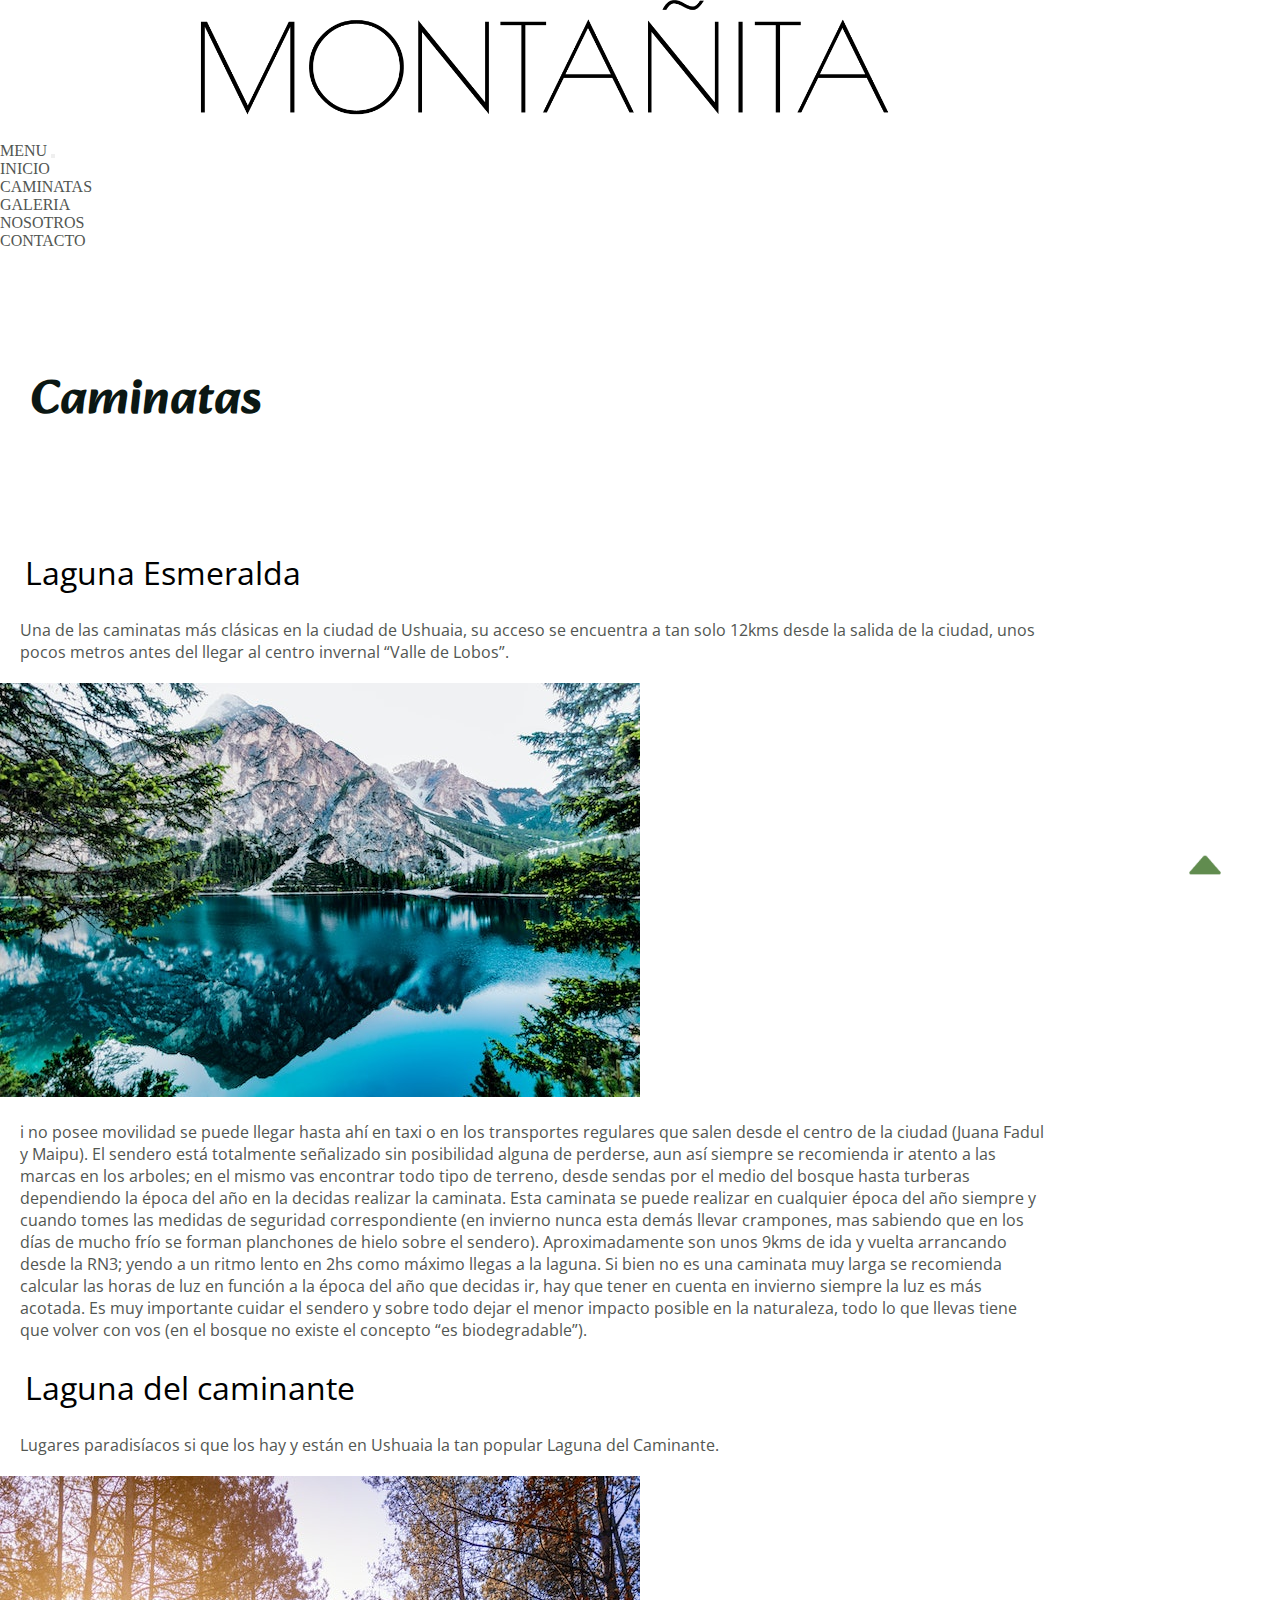
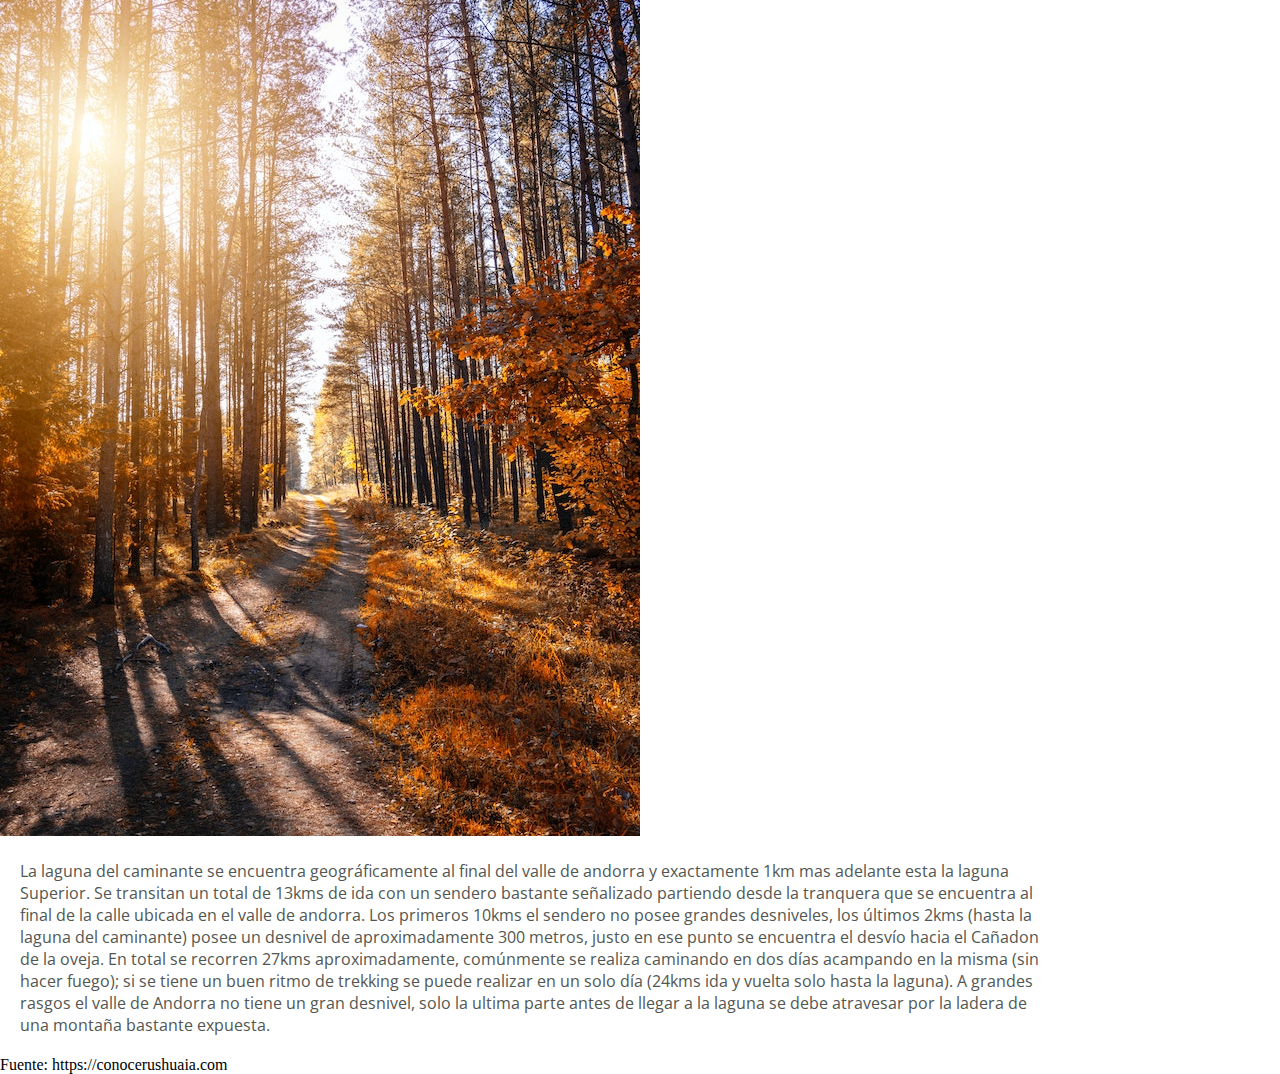
==== pages/caminante.html @ 17c585fa "Subiendo" ====
<!DOCTYPE html>
<html lang="en">
<head>
    <meta charset="UTF-8">
    <meta http-equiv="X-UA-Compatible" content="IE=edge">
    <meta name="viewport" content="width=device-width, initial-scale=1.0">
    
    <!--BOOTSTRAP-->
    <link href="https://cdn.jsdelivr.net/npm/bootstrap@5.3.0-alpha3/dist/css/bootstrap.min.css" rel="stylesheet" integrity="sha384-KK94CHFLLe+nY2dmCWGMq91rCGa5gtU4mk92HdvYe+M/SXH301p5ILy+dN9+nJOZ" crossorigin="anonymous">
    
    <link rel="stylesheet" href="../css/styles.css">

    <link rel="preconnect" href="https://fonts.googleapis.com">
    <link rel="preconnect" href="https://fonts.gstatic.com" crossorigin>
    <link href="https://fonts.googleapis.com/css2?family=Alkatra&display=swap" rel="stylesheet">

    <link rel="preconnect" href="https://fonts.googleapis.com">
    <link rel="preconnect" href="https://fonts.gstatic.com" crossorigin>
    <link href="https://fonts.googleapis.com/css2?family=Open+Sans:ital,wght@1,300&display=swap" rel="stylesheet">

    <link rel="preconnect" href="https://fonts.googleapis.com">
    <link rel="preconnect" href="https://fonts.gstatic.com" crossorigin>
    <link href="https://fonts.googleapis.com/css2?family=Open+Sans&display=swap" rel="stylesheet">

    
    <title>Caminatas</title>

</head>
<body>
    <header id="arriba">
        <!--LOGO-->
        <section>
            <div class="logo">
                <a href="../index.html">
                    <img class="logito" src="../img/LOGO.png" alt="Inicio">
                </a>
            </div>            
        </section>

        <!--NUEVO MENU-->
        
        <nav class="navbar navbar-expand-lg bg-body-tertiary">
            <div class="container-fluid">
              <a class="navbar-brand" >MENU</a>
              <button class="navbar-toggler" type="button" data-bs-toggle="collapse" data-bs-target="#navbarNav" aria-controls="navbarNav" aria-expanded="false" aria-label="Toggle navigation">
                <span class="navbar-toggler-icon"></span>
              </button>
              <div class="collapse navbar-collapse" id="navbarNav">
                <ul class="navbar-nav">

                  <li class="nav-item">
                    <a class="nav-link" href="../index.html">INICIO</a>
                  </li>

                  <li class="nav-item">
                    <a class="nav-link active" aria-current="page" href="caminatas.html">CAMINATAS</a>
                  </li>

                  <li class="nav-item">
                    <a class="nav-link" href="galeria.html">GALERIA</a>
                  </li>

                  <li class="nav-item">
                    <a class="nav-link" href="nosotros.html">NOSOTROS</a>
                  </li>

                  <li class="nav-item">
                    <a class="nav-link" href="contacto.html">CONTACTO</a>
                  </li>

                </ul>
              </div>
            </div>
          </nav>

    </header>

    <h1>Caminatas</h1>

    <p class="texto-titulos">Laguna Esmeralda</p>

    <section>
        <p class="parrafo-gris">Una de las caminatas más clásicas en la ciudad de Ushuaia, su acceso se encuentra a tan solo 12kms desde la salida de la ciudad, unos pocos metros antes del llegar al centro invernal “Valle de Lobos”.</p>
    </section>

    <section>
        <img src="../img/img5.jpg" alt="laguna">
    </section>

    <section>
        <p class="parrafo-gris">i no posee movilidad se puede llegar hasta ahí en taxi o en los transportes regulares que salen desde el centro de la ciudad (Juana Fadul y Maipu).

          El sendero está totalmente señalizado sin posibilidad alguna de perderse, aun así siempre se recomienda ir atento a las marcas en los arboles; en el mismo vas encontrar todo tipo de terreno, desde sendas por el medio del bosque hasta turberas dependiendo la época del año en la decidas realizar la caminata. Esta caminata se puede realizar en cualquier época del año siempre y cuando tomes las medidas de seguridad correspondiente (en invierno nunca esta demás llevar crampones, mas sabiendo que en los días de mucho frío se forman planchones de hielo sobre el sendero). Aproximadamente son unos 9kms de ida y vuelta arrancando desde la RN3; yendo a un ritmo lento en 2hs como máximo llegas a la laguna. Si bien no es una caminata muy larga se recomienda calcular las horas de luz en función a la época del año que decidas ir, hay que tener en cuenta en invierno siempre la luz es más acotada.
          
          Es muy importante cuidar el sendero y sobre todo dejar el menor impacto posible en la naturaleza, todo lo que llevas tiene que volver con vos (en el bosque no existe el concepto “es biodegradable”).</p>

    </section>

    <p class="texto-titulos">Laguna del caminante</p>

    <section>
        <p class="parrafo-gris">Lugares paradisíacos si que los hay y están en Ushuaia la tan popular Laguna del Caminante.</p>
    </section>

    <section>
        <img src="../img/img6.jpg" alt="laguna">
    </section>

    <section>
        <p class="parrafo-gris">La laguna del caminante se encuentra geográficamente al final del valle de andorra y exactamente 1km mas adelante esta la laguna Superior. Se transitan un total de 13kms de ida con un sendero bastante señalizado partiendo desde la tranquera que se encuentra al final de la calle ubicada en el valle de andorra. Los primeros 10kms el sendero no posee grandes desniveles, los últimos 2kms (hasta la laguna del caminante) posee un desnivel de aproximadamente 300 metros, justo en ese punto se encuentra el desvío hacia el Cañadon de la oveja.

          En total se recorren 27kms aproximadamente, comúnmente se realiza caminando en dos días acampando en la misma (sin hacer fuego); si se tiene un buen ritmo de trekking se puede realizar en un solo día (24kms ida y vuelta solo hasta la laguna).
          A grandes rasgos el valle de Andorra no tiene un gran desnivel, solo la ultima parte antes de llegar a la laguna se debe atravesar por la ladera de una montaña bastante expuesta.</p>
    </section>

    <section>
      <p>Fuente: https://conocerushuaia.com </p>
    </section>
    </body>

    <footer>
        <a href="#arriba">

            <img class="flecha" src="../img/flecha.png" alt="arriba"
        </a>

        <!--SCRIP BOOTSTRAP-->
        <script src="https://cdn.jsdelivr.net/npm/bootstrap@5.3.0-alpha3/dist/js/bootstrap.bundle.min.js" integrity="sha384-ENjdO4Dr2bkBIFxQpeoTz1HIcje39Wm4jDKdf19U8gI4ddQ3GYNS7NTKfAdVQSZe" crossorigin="anonymous"></script>
    </footer>
    
</body>
</html>
---- css/styles.css ----
*{
    margin: 0;
    padding: 0;
}

.logito{
    width: 700px;
}

ul{
    list-style: none;
}

a{
    text-decoration: none;
    color: #525652;
}

h1{
    color:rgb(11, 23, 19);
    font-family:'Alkatra', cursive;
    font-size: 3rem;
    margin: 80px auto; 
    padding: 30px;   
}

.titulos{
    margin: 0 auto;

}

.texto-titulos{
    font-size: 2rem;
    font-family: 'Open Sans', sans-serif;
    margin: 25px;
}

.parrafo-gris {
    color: #525652;
    font-family: 'Open Sans', sans-serif;
    margin: 20px;
    width: 80%;
}

h2{
    font-family: 'Open Sans', sans-serif;
    margin: 25px;
}

label{
    display: block;
}

input{
    display: block;
}

.menu-productos li{
    display: inline;
    margin-right: 40px;
}

.texto-foto{
    font-family: 'Open Sans', sans-serif;
}

img{
    max-width: 100%;
}

.padre-galeria{
    display: flex;
    justify-content: center;
    align-items: center;
    flex-wrap: wrap;
    gap: 30px;
}

.hijo-galeria{
    width: 300px;
}

.padre-inicio{
    display: flex;
    flex-direction: column;
    gap: 30px;
}

.hijo-inicio{
    display: flex;
    justify-content: center;
    align-items: center;
    gap: 30px;
}

.hijo-inicio img{
    width: 400px;
}

.flecha{
    width: 50px;
    position: fixed;
    bottom: 10px;
    right: 50px;
}

@media (min-width: 768px) {
    .logo{
        margin: 0 auto;
        width: 70%;
    }
}



.navbar {
    display: flex;
    align-items: center;
}

.padre-fotos{
    display: flex;
    flex-direction: column;
    align-items: center;
    gap: 20px;
}

.padre-fotos img{
    width: 600px;
}

@media (min-width: 768px){
    .padre-fotos {
        display: grid;
        grid-template-columns: repeat(2, 1fr);
    }
}
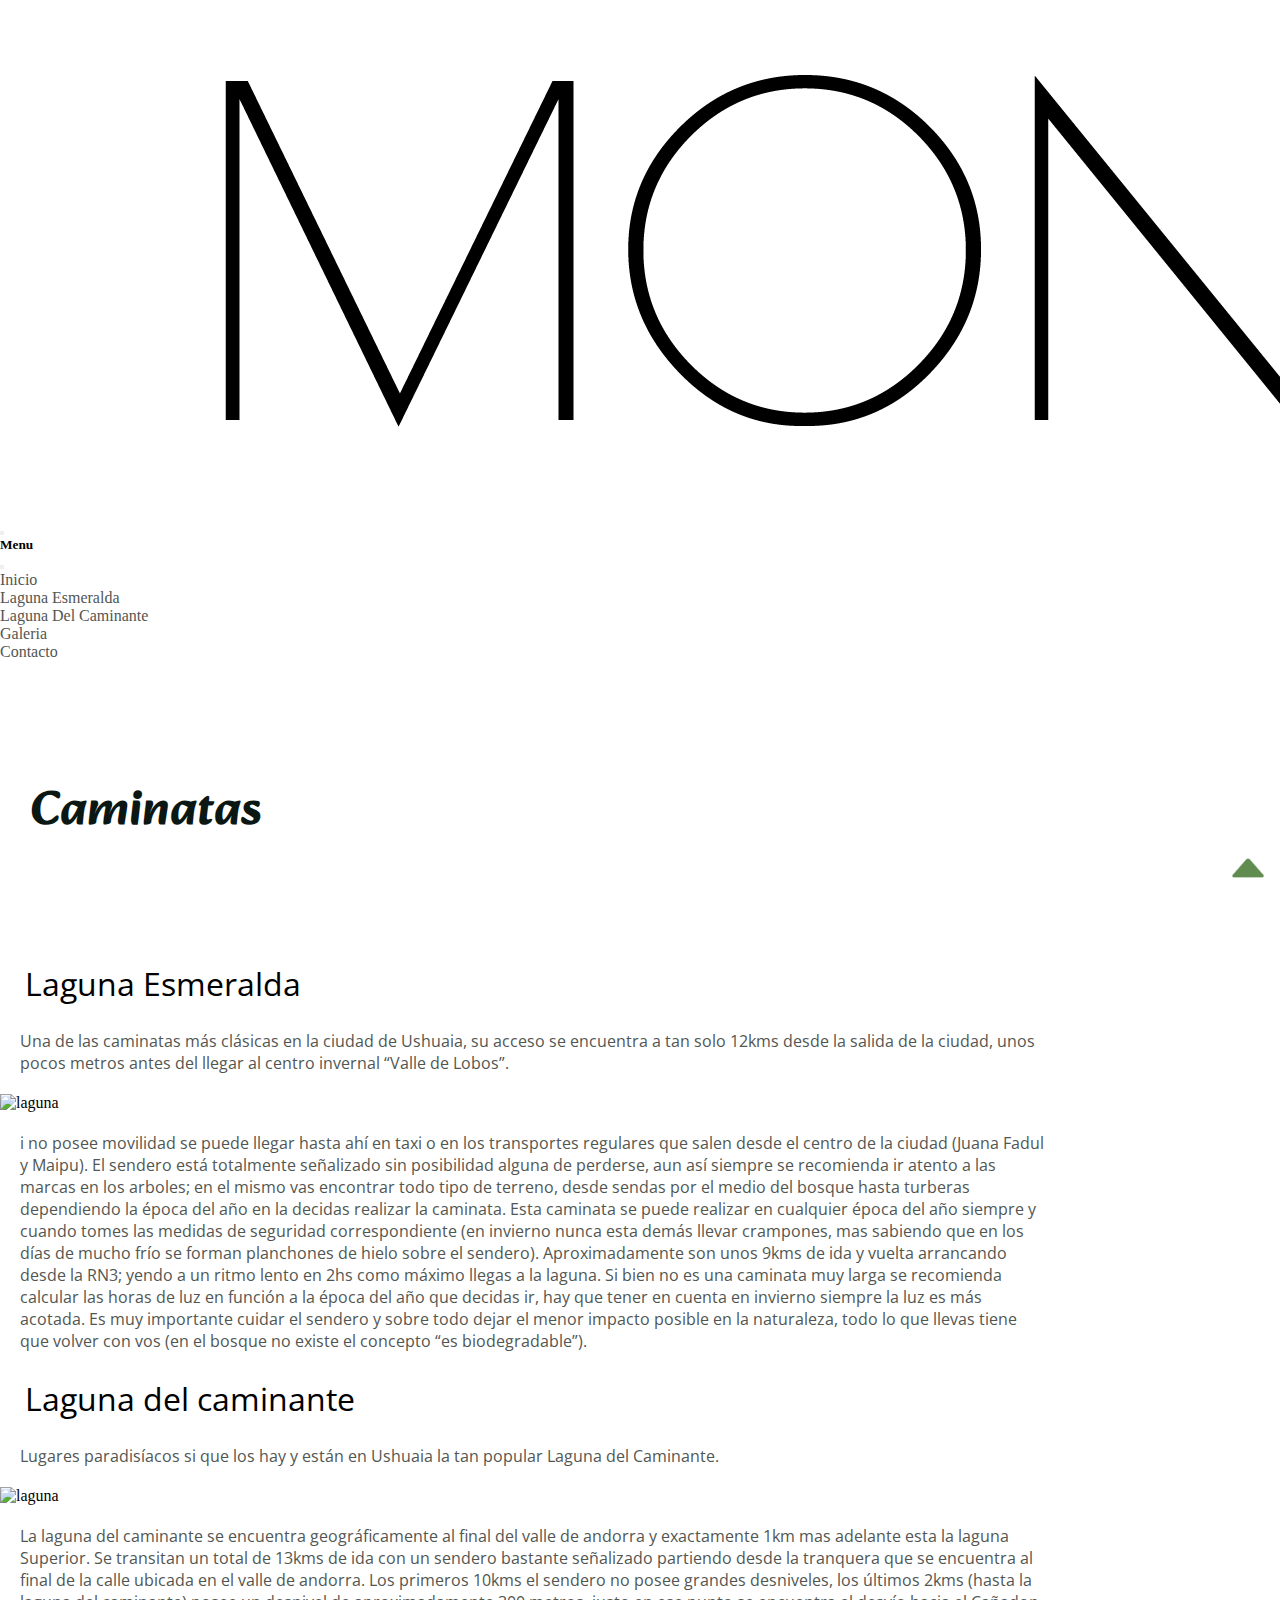
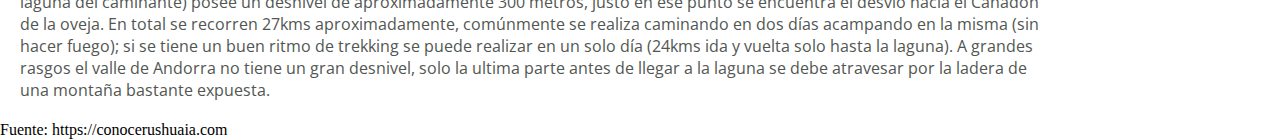
==== commit ee6aea2d: "modificado" ====
--- a/pages/caminante.html
+++ b/pages/caminante.html
@@ -8,7 +8,10 @@
     <!--BOOTSTRAP-->
     <link href="https://cdn.jsdelivr.net/npm/bootstrap@5.3.0-alpha3/dist/css/bootstrap.min.css" rel="stylesheet" integrity="sha384-KK94CHFLLe+nY2dmCWGMq91rCGa5gtU4mk92HdvYe+M/SXH301p5ILy+dN9+nJOZ" crossorigin="anonymous">
     
+    <!--mi css-->
     <link rel="stylesheet" href="../css/styles.css">
+
+    <!--Tipografias-->
 
     <link rel="preconnect" href="https://fonts.googleapis.com">
     <link rel="preconnect" href="https://fonts.gstatic.com" crossorigin>
@@ -37,41 +40,47 @@
             </div>            
         </section>
 
-        <!--NUEVO MENU-->
-        
-        <nav class="navbar navbar-expand-lg bg-body-tertiary">
-            <div class="container-fluid">
-              <a class="navbar-brand" >MENU</a>
-              <button class="navbar-toggler" type="button" data-bs-toggle="collapse" data-bs-target="#navbarNav" aria-controls="navbarNav" aria-expanded="false" aria-label="Toggle navigation">
-                <span class="navbar-toggler-icon"></span>
+        <!--NUEVO MENU LATERAL-->
+
+        <nav class="navbar bg-body-tertiary bg-body-tertiary">
+          <div class="container-fluid">
+            <a class="navbar-brand" href="#"></a>
+              <button class="navbar-toggler" type="button" data-bs-toggle="offcanvas" data-bs-target="#offcanvasNavbar" aria-controls="offcanvasNavbar" aria-label="Toggle navigation">
+              <span class="navbar-toggler-icon"></span>
               </button>
-              <div class="collapse navbar-collapse" id="navbarNav">
-                <ul class="navbar-nav">
+            <div class="offcanvas offcanvas-end" tabindex="-1" id="offcanvasNavbar" aria-labelledby="offcanvasNavbarLabel">
+              <div class="offcanvas-header">
+              <h5 class="offcanvas-title" id="offcanvasNavbarLabel">Menu</h5>
+              <button type="button" class="btn-close" data-bs-dismiss="offcanvas" aria-label="Close"></button>
+              </div>
+
+              <div class="offcanvas-body">
+                <ul class="navbar-nav justify-content-end flex-grow-1 pe-3">
 
                   <li class="nav-item">
-                    <a class="nav-link" href="../index.html">INICIO</a>
+                    <a class="nav-link" aria-current="page" href="../index.html">Inicio</a>
                   </li>
 
                   <li class="nav-item">
-                    <a class="nav-link active" aria-current="page" href="caminatas.html">CAMINATAS</a>
+                    <a class="nav-link" href="esmeralda.html">Laguna Esmeralda</a>
                   </li>
 
                   <li class="nav-item">
-                    <a class="nav-link" href="galeria.html">GALERIA</a>
+                    <a class="nav-link active" href="caminante.html">Laguna Del Caminante</a>
                   </li>
 
                   <li class="nav-item">
-                    <a class="nav-link" href="nosotros.html">NOSOTROS</a>
+                    <a class="nav-link" href="galeria.html">Galeria</a>
                   </li>
 
                   <li class="nav-item">
-                    <a class="nav-link" href="contacto.html">CONTACTO</a>
+                    <a class="nav-link" href="contacto.html">Contacto</a>
                   </li>
 
-                </ul>
               </div>
             </div>
-          </nav>
+          </div>
+        </nav>
 
     </header>
 
--- a/css/styles.css
+++ b/css/styles.css
@@ -3,8 +3,9 @@
     padding: 0;
 }
 
-.logito{
-    width: 700px;
+.logo{
+    width: 70%;
+    margin: 0 auto;
 }
 
 ul{
@@ -64,10 +65,49 @@
     font-family: 'Open Sans', sans-serif;
 }
 
-img{
-    max-width: 100%;
+.flecha{
+    width: 50px;
+    position: fixed;
+    bottom: 7px;
+    right: 7px;
 }
 
+.imagenes{
+    display: flex;
+    flex-direction: column;
+    align-items: center;
+    gap: 40px;
+    margin: 0 auto;
+}
+
+/*AJUSTE PARA DIFERENTES MEDIDAS DE PANTALLA*/
+
+@media(min-width: 768px){
+    .imagenes{
+        display: grid;
+        grid-template-columns: repeat(2, 1fr);
+        gap: 20px;
+    }
+}
+
+@media (min-width: 992px){
+    .imagenes {
+        grid-template-columns: repeat(3, 1fr);
+    }
+}
+
+
+
+
+/*COSAS QUE YA NO SE USAN*/
+
+/*
+.titulos{
+    margin: 0 auto;
+}
+*/
+
+/*
 .padre-galeria{
     display: flex;
     justify-content: center;
@@ -96,23 +136,26 @@
 .hijo-inicio img{
     width: 400px;
 }
+*/
 
-.flecha{
-    width: 50px;
-    position: fixed;
-    bottom: 10px;
-    right: 50px;
+/*
+.texto-titulos{
+    font-size: 2rem;
+    font-family: 'Open Sans', sans-serif;
+    margin: 25px;
 }
+*/
 
+/*
 @media (min-width: 768px) {
     .logo{
         margin: 0 auto;
         width: 70%;
     }
 }
+*/
 
-
-
+/*
 .navbar {
     display: flex;
     align-items: center;
@@ -128,10 +171,26 @@
 .padre-fotos img{
     width: 600px;
 }
+*/
 
+/*
+.texto{
+    margin: 25px;
+    display: flex;
+}
+*/
+
+/*
 @media (min-width: 768px){
-    .padre-fotos {
-        display: grid;
-        grid-template-columns: repeat(2, 1fr);
+    #carouselExample{
+        width: 70%;
+        margin: 0 auto;
     }
-}+}
+*/
+
+/*
+img{
+    max-width: 100%;
+}
+*/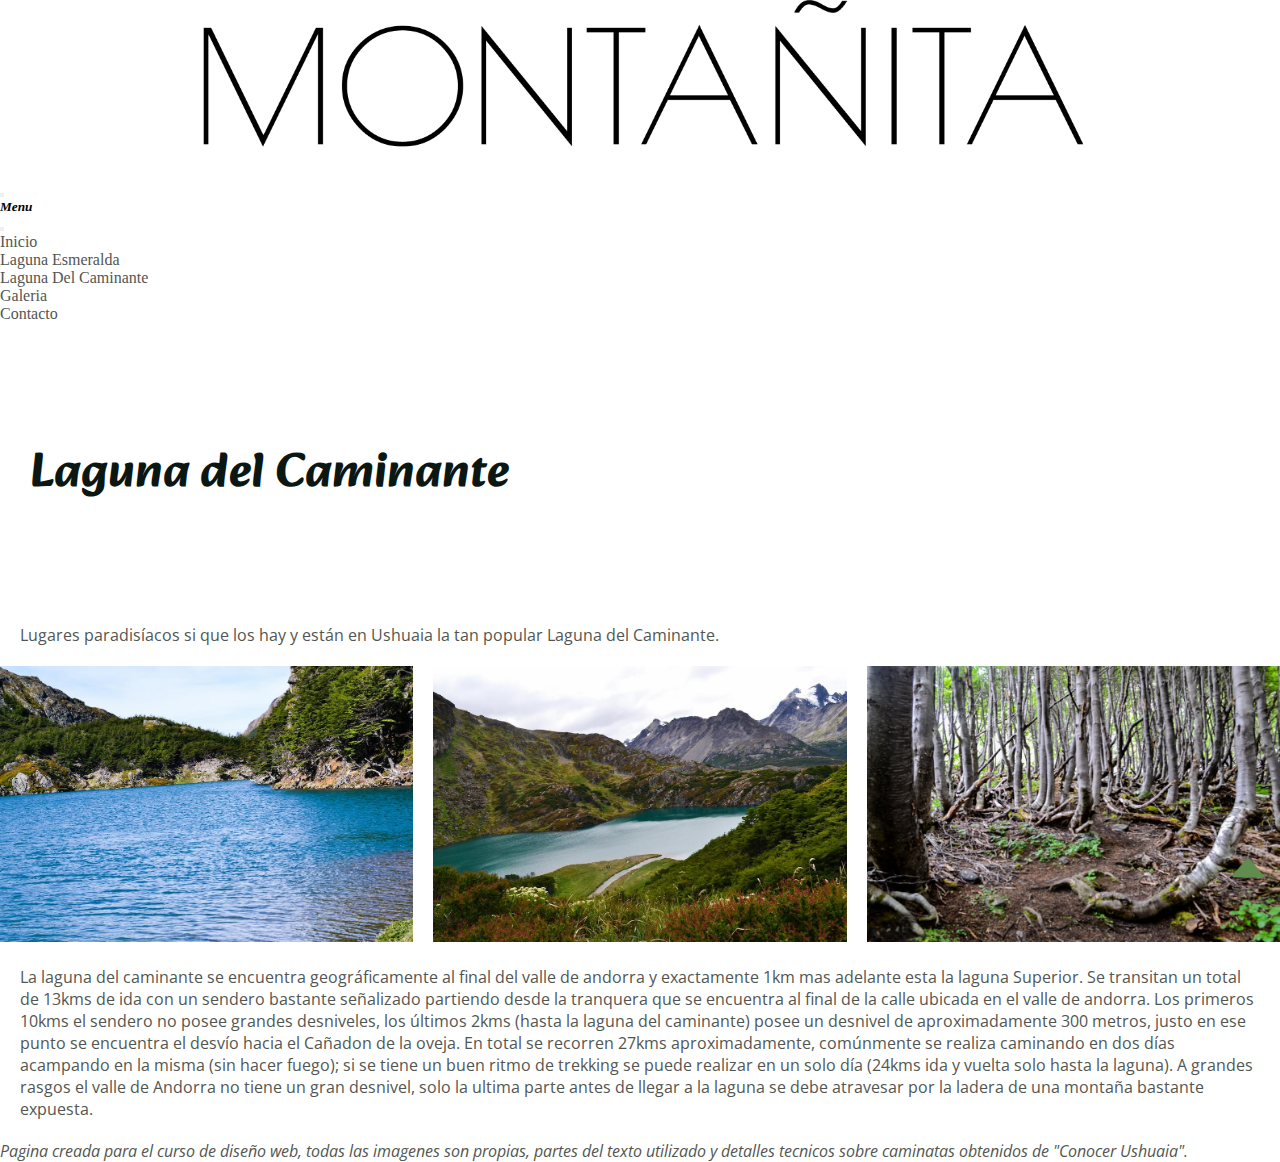
==== commit f87b310f: "paginas modificadas" ====
--- a/pages/caminante.html
+++ b/pages/caminante.html
@@ -26,8 +26,7 @@
     <link href="https://fonts.googleapis.com/css2?family=Open+Sans&display=swap" rel="stylesheet">
 
     
-    <title>Caminatas</title>
-
+    <title>Laguna del Caminante</title>
 </head>
 <body>
     <header id="arriba">
@@ -84,47 +83,35 @@
 
     </header>
 
-    <h1>Caminatas</h1>
+    <h1 class="text-center">Laguna del Caminante</h1>
 
-    <p class="texto-titulos">Laguna Esmeralda</p>
-
-    <section>
-        <p class="parrafo-gris">Una de las caminatas más clásicas en la ciudad de Ushuaia, su acceso se encuentra a tan solo 12kms desde la salida de la ciudad, unos pocos metros antes del llegar al centro invernal “Valle de Lobos”.</p>
-    </section>
-
-    <section>
-        <img src="../img/img5.jpg" alt="laguna">
-    </section>
-
-    <section>
-        <p class="parrafo-gris">i no posee movilidad se puede llegar hasta ahí en taxi o en los transportes regulares que salen desde el centro de la ciudad (Juana Fadul y Maipu).
-
-          El sendero está totalmente señalizado sin posibilidad alguna de perderse, aun así siempre se recomienda ir atento a las marcas en los arboles; en el mismo vas encontrar todo tipo de terreno, desde sendas por el medio del bosque hasta turberas dependiendo la época del año en la decidas realizar la caminata. Esta caminata se puede realizar en cualquier época del año siempre y cuando tomes las medidas de seguridad correspondiente (en invierno nunca esta demás llevar crampones, mas sabiendo que en los días de mucho frío se forman planchones de hielo sobre el sendero). Aproximadamente son unos 9kms de ida y vuelta arrancando desde la RN3; yendo a un ritmo lento en 2hs como máximo llegas a la laguna. Si bien no es una caminata muy larga se recomienda calcular las horas de luz en función a la época del año que decidas ir, hay que tener en cuenta en invierno siempre la luz es más acotada.
-          
-          Es muy importante cuidar el sendero y sobre todo dejar el menor impacto posible en la naturaleza, todo lo que llevas tiene que volver con vos (en el bosque no existe el concepto “es biodegradable”).</p>
-
-    </section>
-
-    <p class="texto-titulos">Laguna del caminante</p>
-
-    <section>
+    <section class="container">
         <p class="parrafo-gris">Lugares paradisíacos si que los hay y están en Ushuaia la tan popular Laguna del Caminante.</p>
     </section>
 
-    <section>
-        <img src="../img/img6.jpg" alt="laguna">
-    </section>
+    <div class="imagenes container">
+      <div>
+        <img src="../img/cam12.jpg" alt="laguna">
+      </div>
 
-    <section>
+      <div>
+        <img src="../img/cam10.jpg" alt="laguna">
+      </div>
+
+      <div>
+        <img src="../img/cam4.jpg" alt="laguna">
+      </div>
+      
+      
+    </div>
+
+    <section class="container">
         <p class="parrafo-gris">La laguna del caminante se encuentra geográficamente al final del valle de andorra y exactamente 1km mas adelante esta la laguna Superior. Se transitan un total de 13kms de ida con un sendero bastante señalizado partiendo desde la tranquera que se encuentra al final de la calle ubicada en el valle de andorra. Los primeros 10kms el sendero no posee grandes desniveles, los últimos 2kms (hasta la laguna del caminante) posee un desnivel de aproximadamente 300 metros, justo en ese punto se encuentra el desvío hacia el Cañadon de la oveja.
 
           En total se recorren 27kms aproximadamente, comúnmente se realiza caminando en dos días acampando en la misma (sin hacer fuego); si se tiene un buen ritmo de trekking se puede realizar en un solo día (24kms ida y vuelta solo hasta la laguna).
           A grandes rasgos el valle de Andorra no tiene un gran desnivel, solo la ultima parte antes de llegar a la laguna se debe atravesar por la ladera de una montaña bastante expuesta.</p>
     </section>
 
-    <section>
-      <p>Fuente: https://conocerushuaia.com </p>
-    </section>
     </body>
 
     <footer>
@@ -133,6 +120,10 @@
             <img class="flecha" src="../img/flecha.png" alt="arriba"
         </a>
 
+        <div class="text-center my-4">
+          <p class="parrafo-gris1">Pagina creada para el curso de diseño web, todas las imagenes son propias, partes del texto utilizado y detalles tecnicos sobre caminatas obtenidos de "Conocer Ushuaia".</p>
+        </div>
+
         <!--SCRIP BOOTSTRAP-->
         <script src="https://cdn.jsdelivr.net/npm/bootstrap@5.3.0-alpha3/dist/js/bootstrap.bundle.min.js" integrity="sha384-ENjdO4Dr2bkBIFxQpeoTz1HIcje39Wm4jDKdf19U8gI4ddQ3GYNS7NTKfAdVQSZe" crossorigin="anonymous"></script>
     </footer>
--- a/css/styles.css
+++ b/css/styles.css
@@ -1,6 +1,10 @@
 *{
     margin: 0;
     padding: 0;
+}
+
+img{
+    max-width: 100%;
 }
 
 .logo{
@@ -40,12 +44,23 @@
     color: #525652;
     font-family: 'Open Sans', sans-serif;
     margin: 20px;
-    width: 80%;
+}
+
+.parrafo-gris1 {
+    color: #525652;
+    font-family: 'Open Sans', sans-serif;
+    font-style: italic;
+    margin: 0 auto;
 }
 
 h2{
     font-family: 'Open Sans', sans-serif;
     margin: 25px;
+}
+
+h5{
+    color: black;
+    font-style: italic;
 }
 
 label{
@@ -190,7 +205,7 @@
 */
 
 /*
-img{
-    max-width: 100%;
+.logito{
+    width: 700px;
 }
 */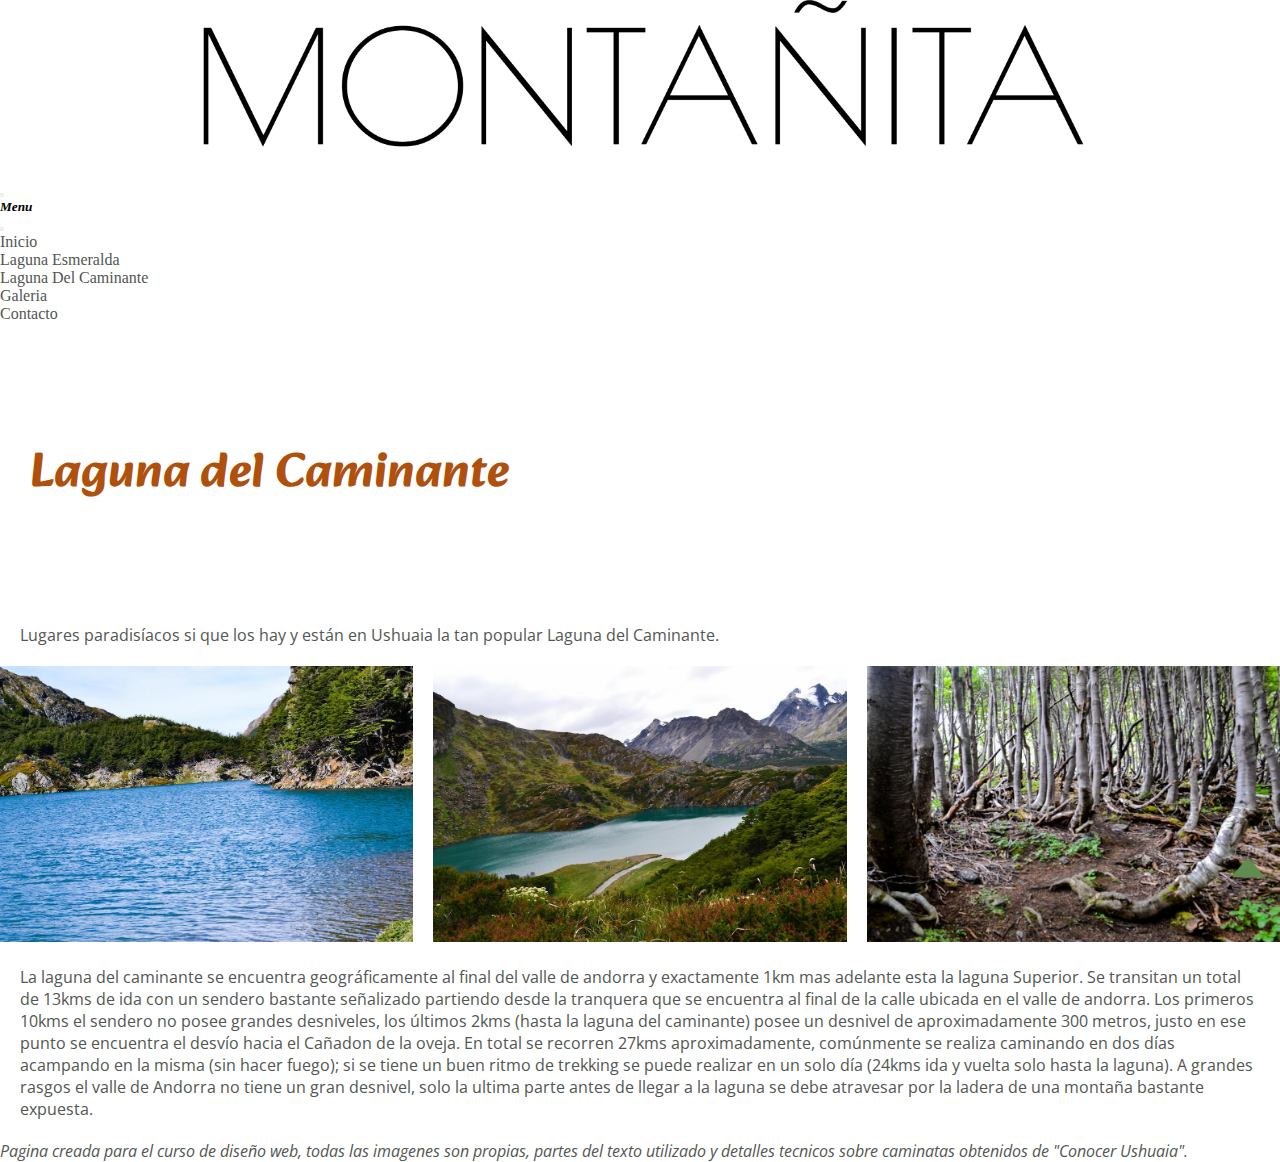
==== commit d1ebc692: "ultimos cambios" ====
--- a/pages/caminante.html
+++ b/pages/caminante.html
@@ -91,17 +91,16 @@
 
     <div class="imagenes container">
       <div>
-        <img src="../img/cam12.jpg" alt="laguna">
+        <img src="../img/cam12.jpg" alt="laguna del caminante">
       </div>
 
       <div>
-        <img src="../img/cam10.jpg" alt="laguna">
+        <img src="../img/cam10.jpg" alt="laguna del caminante vista superior">
       </div>
 
       <div>
-        <img src="../img/cam4.jpg" alt="laguna">
-      </div>
-      
+        <img src="../img/cam4.jpg" alt="lArboles con bases dobladas">
+      </div>   
       
     </div>
 
--- a/css/styles.css
+++ b/css/styles.css
@@ -22,7 +22,7 @@
 }
 
 h1{
-    color:rgb(11, 23, 19);
+    color:rgb(175, 80, 13);
     font-family:'Alkatra', cursive;
     font-size: 3rem;
     margin: 80px auto; 
@@ -74,10 +74,6 @@
 .menu-productos li{
     display: inline;
     margin-right: 40px;
-}
-
-.texto-foto{
-    font-family: 'Open Sans', sans-serif;
 }
 
 .flecha{
@@ -95,6 +91,15 @@
     margin: 0 auto;
 }
 
+.formulario{
+    display: flex;
+    flex-direction: column;
+    align-items: center;
+    gap: 40px;
+    margin: 0 auto;
+}
+
+
 /*AJUSTE PARA DIFERENTES MEDIDAS DE PANTALLA*/
 
 @media(min-width: 768px){
@@ -113,7 +118,6 @@
 
 
 
-
 /*COSAS QUE YA NO SE USAN*/
 
 /*
@@ -208,4 +212,10 @@
 .logito{
     width: 700px;
 }
+*/
+
+/*
+.texto-foto{
+    font-family: 'Open Sans', sans-serif;
+}
 */